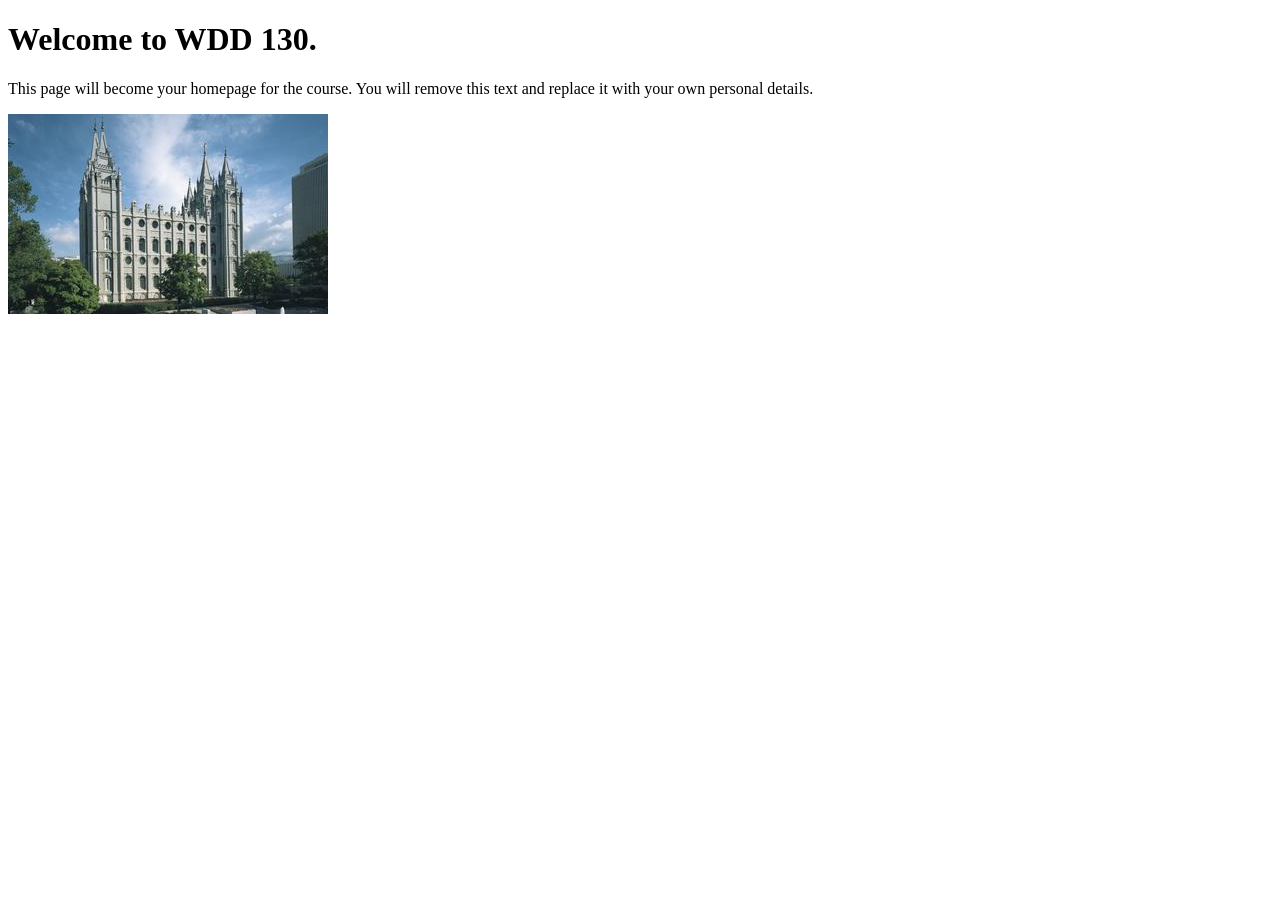
==== index.html @ 122c39f1 "Initial commit" ====
<!DOCTYPE html>
<html lang="en">
<head>
    <meta charset="UTF-8">
    <meta name="viewport" content="width=device-width, initial-scale=1.0">
    <title>WDD 130 | Personal Homepage</title>
</head>
<body>
    <h1>Welcome to WDD 130.</h1>
    <p>This page will become your homepage for the course. You will remove this text and replace it with your own personal details.</p>

    <img src="images/salt-lake-temple.jpg" alt="The Salt Lake Temple.">
</body>
</html>
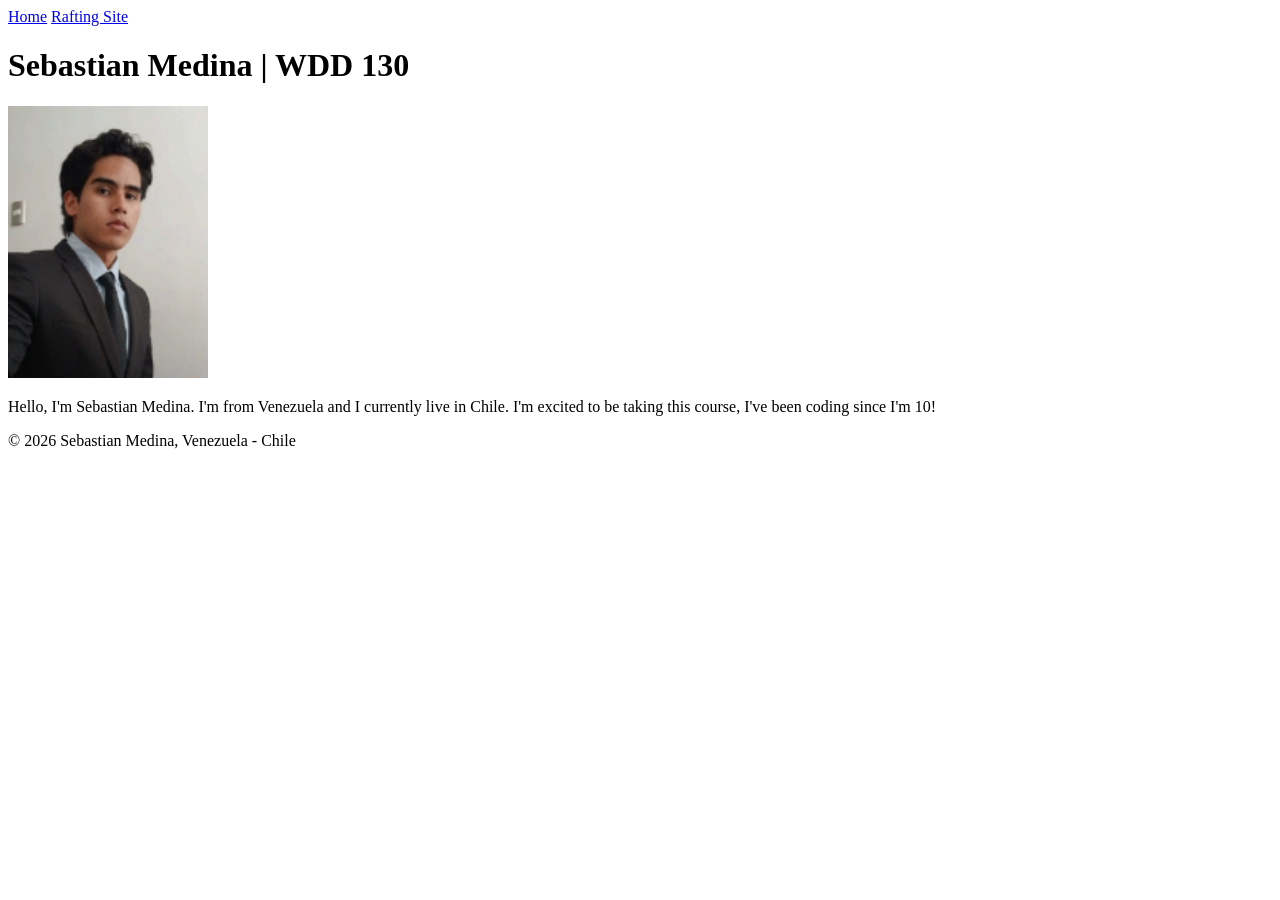
==== commit f87096e9: "new profile photo and index changes" ====
--- a/index.html
+++ b/index.html
@@ -3,12 +3,20 @@
 <head>
     <meta charset="UTF-8">
     <meta name="viewport" content="width=device-width, initial-scale=1.0">
-    <title>WDD 130 | Personal Homepage</title>
+    <title>Sebastian Medina | WDD 130</title>
 </head>
 <body>
-    <h1>Welcome to WDD 130.</h1>
-    <p>This page will become your homepage for the course. You will remove this text and replace it with your own personal details.</p>
-
-    <img src="images/salt-lake-temple.jpg" alt="The Salt Lake Temple.">
+    <header>
+        <nav>
+            <a href="#">Home</a>
+            <a href="wwr/">Rafting Site</a>
+        </nav>
+    </header>
+    <main>
+        <h1>Sebastian Medina | WDD 130</h1>
+        <img src="images/profile.png" alt="Sebastian Medina" width="200">
+        <p>Hello, I'm Sebastian Medina. I'm from Venezuela and I currently live in Chile. I'm excited to be taking this course, I've been coding since I'm 10!</p>
+    </main>
+    <footer>&copy; 2026 Sebastian Medina, Venezuela - Chile</footer>
 </body>
 </html>
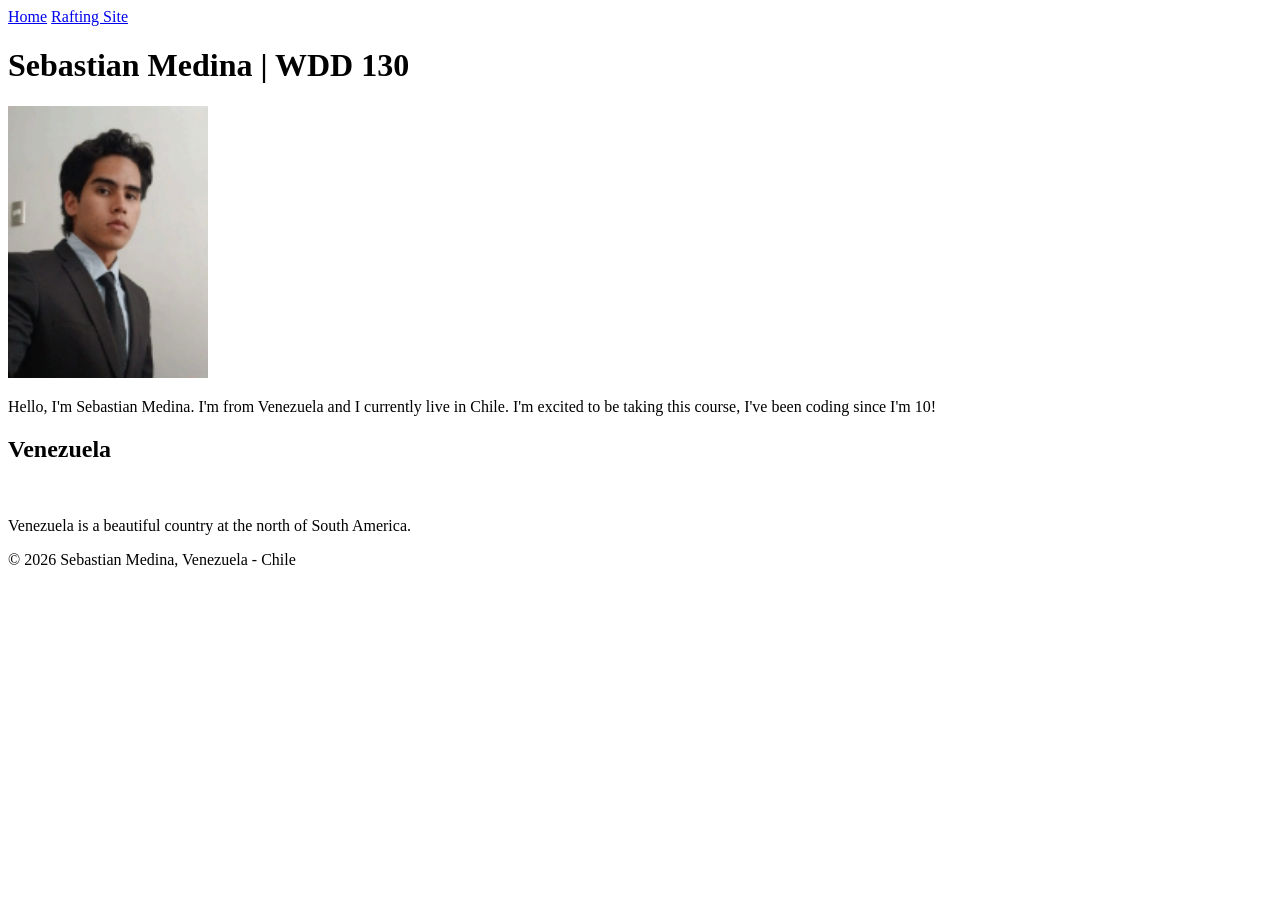
==== commit c124a4f0: "week02" ====
--- a/index.html
+++ b/index.html
@@ -1,10 +1,15 @@
 <!DOCTYPE html>
 <html lang="en">
+
 <head>
     <meta charset="UTF-8">
     <meta name="viewport" content="width=device-width, initial-scale=1.0">
+    <meta name="description" content="Sebastian Medina">
+    <meta name="author">
+    <link rel="stylesheet" href="styles/styles.css">
     <title>Sebastian Medina | WDD 130</title>
 </head>
+
 <body>
     <header>
         <nav>
@@ -15,8 +20,19 @@
     <main>
         <h1>Sebastian Medina | WDD 130</h1>
         <img src="images/profile.png" alt="Sebastian Medina" width="200">
-        <p>Hello, I'm Sebastian Medina. I'm from Venezuela and I currently live in Chile. I'm excited to be taking this course, I've been coding since I'm 10!</p>
+        <p>Hello, I'm Sebastian Medina. I'm from Venezuela and I currently live in Chile. I'm
+            excited to be taking this course, I've been coding since I'm 10!</p>
     </main>
-    <footer>&copy; 2026 Sebastian Medina, Venezuela - Chile</footer>
+
+    <aside>
+        <h2>Venezuela</h2>
+        <img src="https://humanidades.com/wp-content/uploads/2023/08/venezuela.jpg" alt="">
+        <p>Venezuela is a beautiful country at the north of South America.</p>
+    </aside>
+
+    <footer>
+        <p>&copy; 2026 Sebastian Medina, Venezuela - Chile</p>
+    </footer>
 </body>
+
 </html>
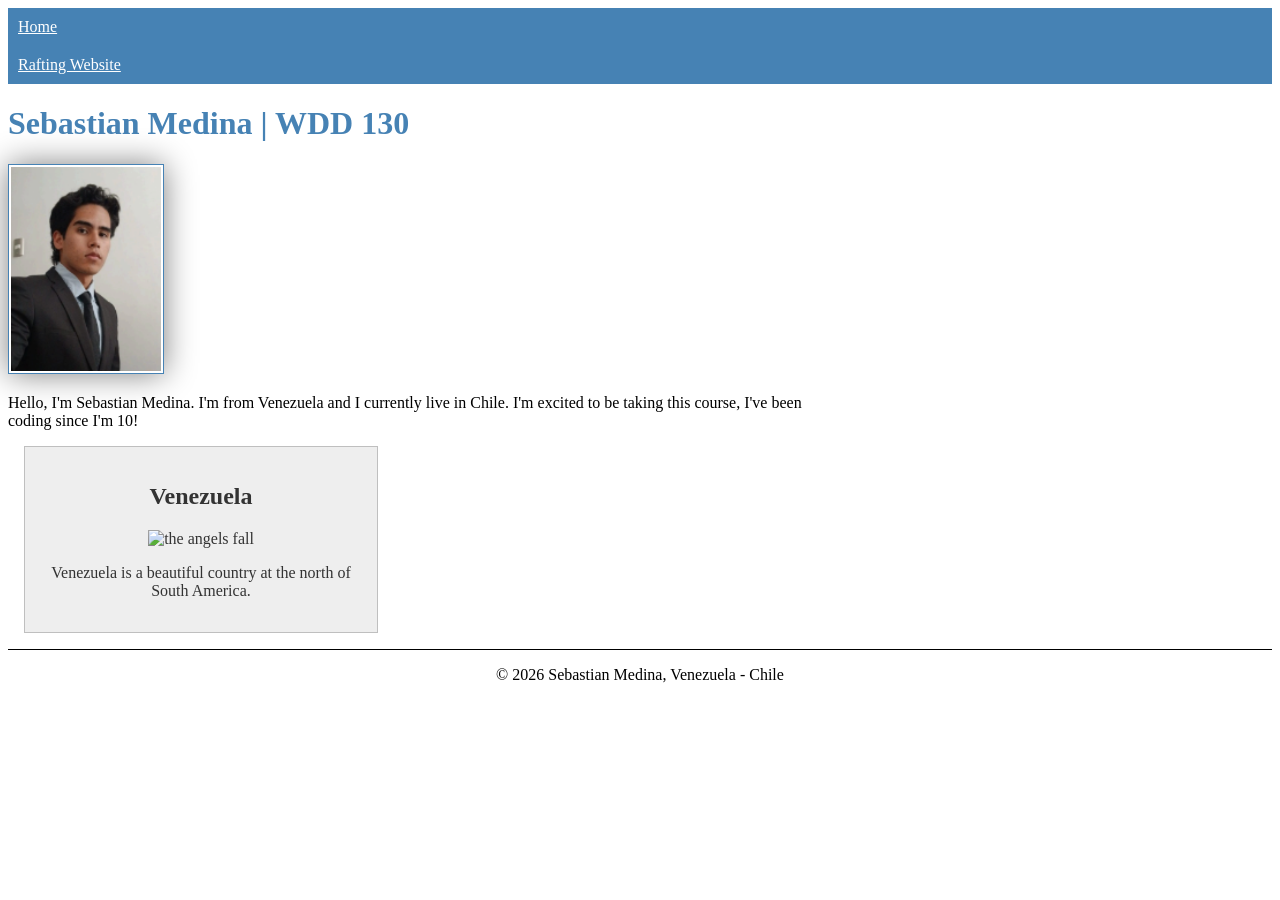
==== commit 84c5caf0: "new changes" ====
--- a/index.html
+++ b/index.html
@@ -4,8 +4,8 @@
 <head>
     <meta charset="UTF-8">
     <meta name="viewport" content="width=device-width, initial-scale=1.0">
-    <meta name="description" content="Sebastian Medina">
-    <meta name="author">
+    <meta name="description" content="Sebastian Medina WDD130 index">
+    <meta name="author" content="Sebastian Medina">
     <link rel="stylesheet" href="styles/styles.css">
     <title>Sebastian Medina | WDD 130</title>
 </head>
@@ -14,7 +14,7 @@
     <header>
         <nav>
             <a href="#">Home</a>
-            <a href="wwr/">Rafting Site</a>
+            <a href="wwr/">Rafting Website</a>
         </nav>
     </header>
     <main>
@@ -26,7 +26,8 @@
 
     <aside>
         <h2>Venezuela</h2>
-        <img src="https://humanidades.com/wp-content/uploads/2023/08/venezuela.jpg" alt="">
+        <img src="https://humanidades.com/wp-content/uploads/2023/08/venezuela.jpg"
+          alt="the angels fall">
         <p>Venezuela is a beautiful country at the north of South America.</p>
     </aside>
 
--- a/styles/styles.css
+++ b/styles/styles.css
@@ -0,0 +1,60 @@
+main {
+    max-width: 840px;
+}
+
+main img {
+    width: 150px;
+    height: auto;
+    border: 1px solid steelblue;
+    padding: 2px;
+    box-shadow: 0 0 30px gray;
+}
+
+aside {
+    width: 20rem;
+    margin: 1rem;
+    border: 1px solid rgb(0 0 0 / 0.2);
+    padding: 1rem;
+    background-color: #eee;
+    color: #333;
+    text-align: center;
+}
+
+aside img {
+    width: 200px;
+    height: auto;
+}
+
+nav {
+    background-color: steelblue;
+    padding: auto;
+}
+
+nav a {
+    color: white;
+    padding: 10px;
+    display: block;
+}
+
+h1 {
+    color: steelblue;
+}
+
+p {
+    padding: 0;
+}
+
+main img {
+    width: 150px;
+    height: auto;
+}
+
+p {
+    padding: 0;
+}
+
+footer {
+    margin-top: 1em;
+    border-top: 1px solid #000;
+    text-align: center;
+}
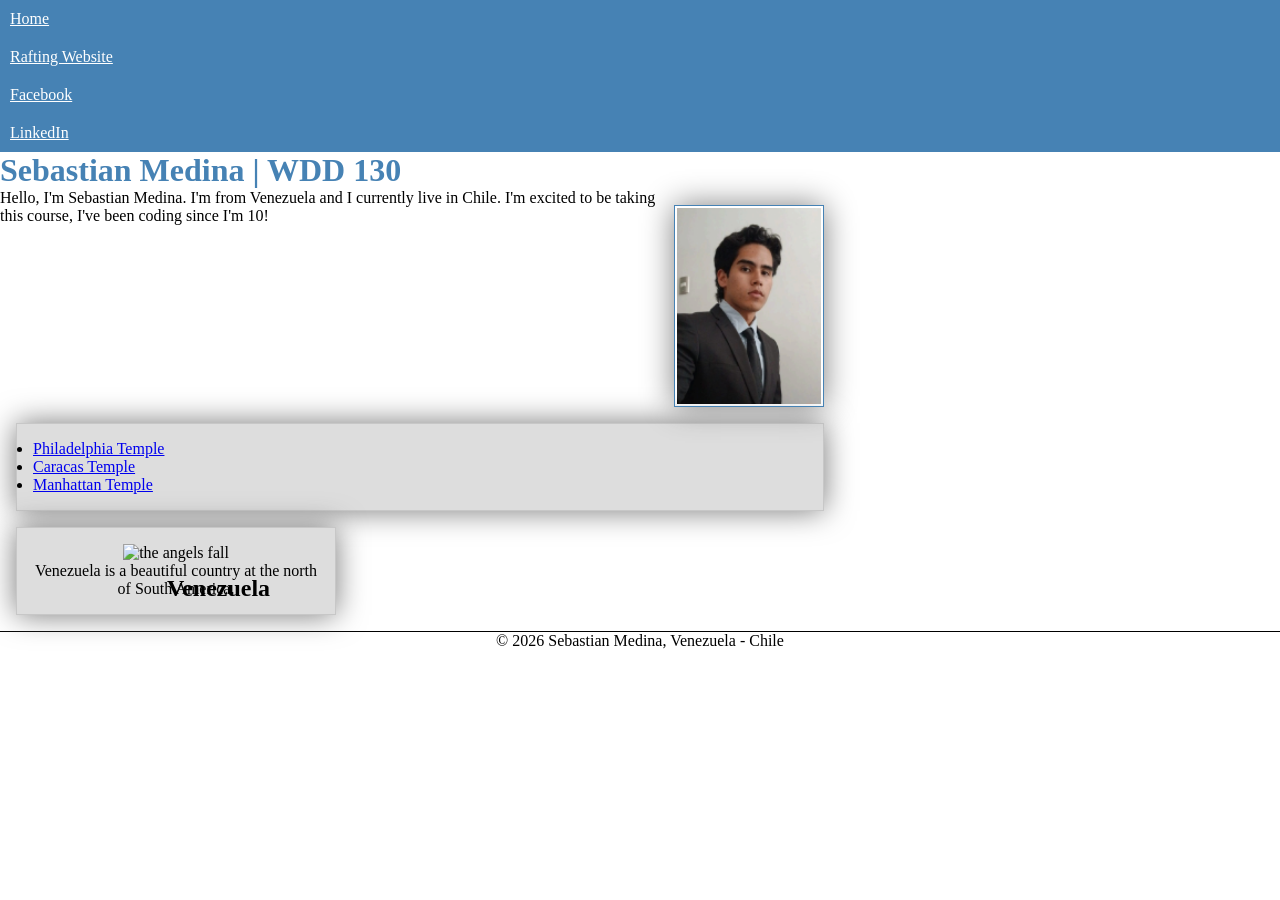
==== commit a64394e4: "new changes" ====
--- a/index.html
+++ b/index.html
@@ -4,7 +4,7 @@
 <head>
     <meta charset="UTF-8">
     <meta name="viewport" content="width=device-width, initial-scale=1.0">
-    <meta name="description" content="Sebastian Medina WDD130 index">
+    <meta name="description" content="Sebastian Medina's BYU - Idaho WDD130 index website and more">
     <meta name="author" content="Sebastian Medina">
     <link rel="stylesheet" href="styles/styles.css">
     <title>Sebastian Medina | WDD 130</title>
@@ -14,7 +14,9 @@
     <header>
         <nav>
             <a href="#">Home</a>
-            <a href="wwr/">Rafting Website</a>
+            <a href="wwr/" target="_blank">Rafting Website</a>
+            <a href="facebook/" target="_blank">Facebook</a>
+            <a href="https://www.linkedin.com/" target="_blank">LinkedIn</a>
         </nav>
     </header>
     <main>
@@ -22,9 +24,14 @@
         <img src="images/profile.png" alt="Sebastian Medina" width="200">
         <p>Hello, I'm Sebastian Medina. I'm from Venezuela and I currently live in Chile. I'm
             excited to be taking this course, I've been coding since I'm 10!</p>
+            <ul class="box">
+                <li><a href="https://www.churchofjesuschrist.org/temples/details/philadelphia-pennsylvania-temple?lang=eng" target="_blank">Philadelphia Temple</a></li>
+                <li><a href="https://www.churchofjesuschrist.org/temples/details/caracas-venezuela-temple?lang=eng" target="_blank">Caracas Temple</a></li>
+                <li><a href="https://www.churchofjesuschrist.org/temples/details/manhattan-new-york-temple?lang=eng" target="_blank">Manhattan Temple</a></li>
+            </ul>
     </main>
 
-    <aside>
+    <aside class="box">
         <h2>Venezuela</h2>
         <img src="https://humanidades.com/wp-content/uploads/2023/08/venezuela.jpg"
           alt="the angels fall">
--- a/styles/styles.css
+++ b/styles/styles.css
@@ -1,3 +1,15 @@
+* {
+    box-sizing: border-box;
+    margin: 0;
+    padding: 0;
+}
+
+:root {
+    --main-color: steelblue;
+    --secondary-color: #eee;
+    --text-color: #333;
+}
+
 main {
     max-width: 840px;
 }
@@ -5,19 +17,22 @@
 main img {
     width: 150px;
     height: auto;
-    border: 1px solid steelblue;
+    border: 1px solid var(--main-color);
     padding: 2px;
     box-shadow: 0 0 30px gray;
+    float: right;
 }
 
 aside {
     width: 20rem;
-    margin: 1rem;
-    border: 1px solid rgb(0 0 0 / 0.2);
-    padding: 1rem;
-    background-color: #eee;
-    color: #333;
     text-align: center;
+    position: relative;
+}
+
+aside h2 {
+    position: absolute;
+    top: 47px;
+    left: 150px;
 }
 
 aside img {
@@ -26,8 +41,8 @@
 }
 
 nav {
-    background-color: steelblue;
-    padding: auto;
+    background-color: var(--main-color);
+    padding: 0;
 }
 
 nav a {
@@ -37,7 +52,7 @@
 }
 
 h1 {
-    color: steelblue;
+    color: var(--main-color);
 }
 
 p {
@@ -47,6 +62,7 @@
 main img {
     width: 150px;
     height: auto;
+    margin: 1em;
 }
 
 p {
@@ -57,4 +73,16 @@
     margin-top: 1em;
     border-top: 1px solid #000;
     text-align: center;
-}+}
+
+/* Class Selectors */
+
+.box {
+    border: 1px solid rgb(0 0 0 / 10%);
+    box-shadow: 0 0 30px #777;
+    padding: 1rem;
+    margin: 1rem;
+    background-color: #ddd;
+    color: #000;
+    clear: both;
+}
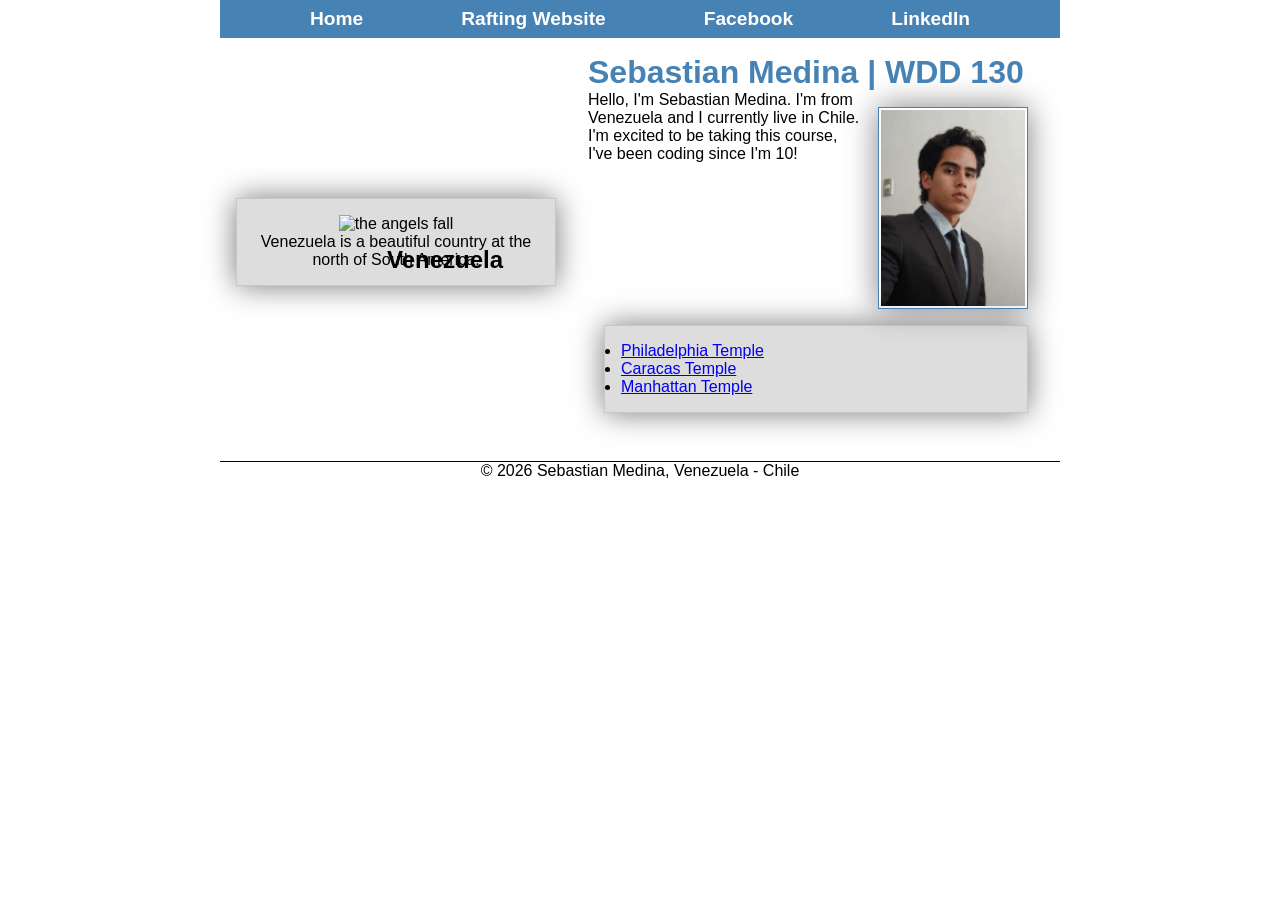
==== commit 639c4209: "about" ====
--- a/index.html
+++ b/index.html
@@ -19,6 +19,7 @@
             <a href="https://www.linkedin.com/" target="_blank">LinkedIn</a>
         </nav>
     </header>
+    <div class="grid">
     <main>
         <h1>Sebastian Medina | WDD 130</h1>
         <img src="images/profile.png" alt="Sebastian Medina" width="200">
@@ -37,7 +38,7 @@
           alt="the angels fall">
         <p>Venezuela is a beautiful country at the north of South America.</p>
     </aside>
-
+    </div>
     <footer>
         <p>&copy; 2026 Sebastian Medina, Venezuela - Chile</p>
     </footer>
--- a/styles/styles.css
+++ b/styles/styles.css
@@ -2,6 +2,7 @@
     box-sizing: border-box;
     margin: 0;
     padding: 0;
+    font-family: 'Titillium Web', sans-serif;
 }
 
 :root {
@@ -12,6 +13,8 @@
 
 main {
     max-width: 840px;
+    grid-column: 2/3;
+    margin: 1rem;
 }
 
 main img {
@@ -27,6 +30,8 @@
     width: 20rem;
     text-align: center;
     position: relative;
+    grid-column: 1/2;
+    grid-row: 1/2;
 }
 
 aside h2 {
@@ -43,16 +48,24 @@
 nav {
     background-color: var(--main-color);
     padding: 0;
+    display: flex;
+    justify-content: space-evenly;
+    align-items: center;
 }
 
 nav a {
     color: white;
     padding: 10px;
     display: block;
+    padding: 0.5rem;
+    font-size: 1.2rem;
+    text-decoration: none;
+    font-weight: 700;
 }
 
 h1 {
     color: var(--main-color);
+    bottom-border: 1px solid var(--main-color);
 }
 
 p {
@@ -67,6 +80,11 @@
 
 p {
     padding: 0;
+}
+
+header, footer, .grid {
+    max-width: 840px;
+    margin: 0 auto;
 }
 
 footer {
@@ -86,3 +104,8 @@
     color: #000;
     clear: both;
 }
+
+.grid {
+    display: grid;
+    align-items: center;
+}
